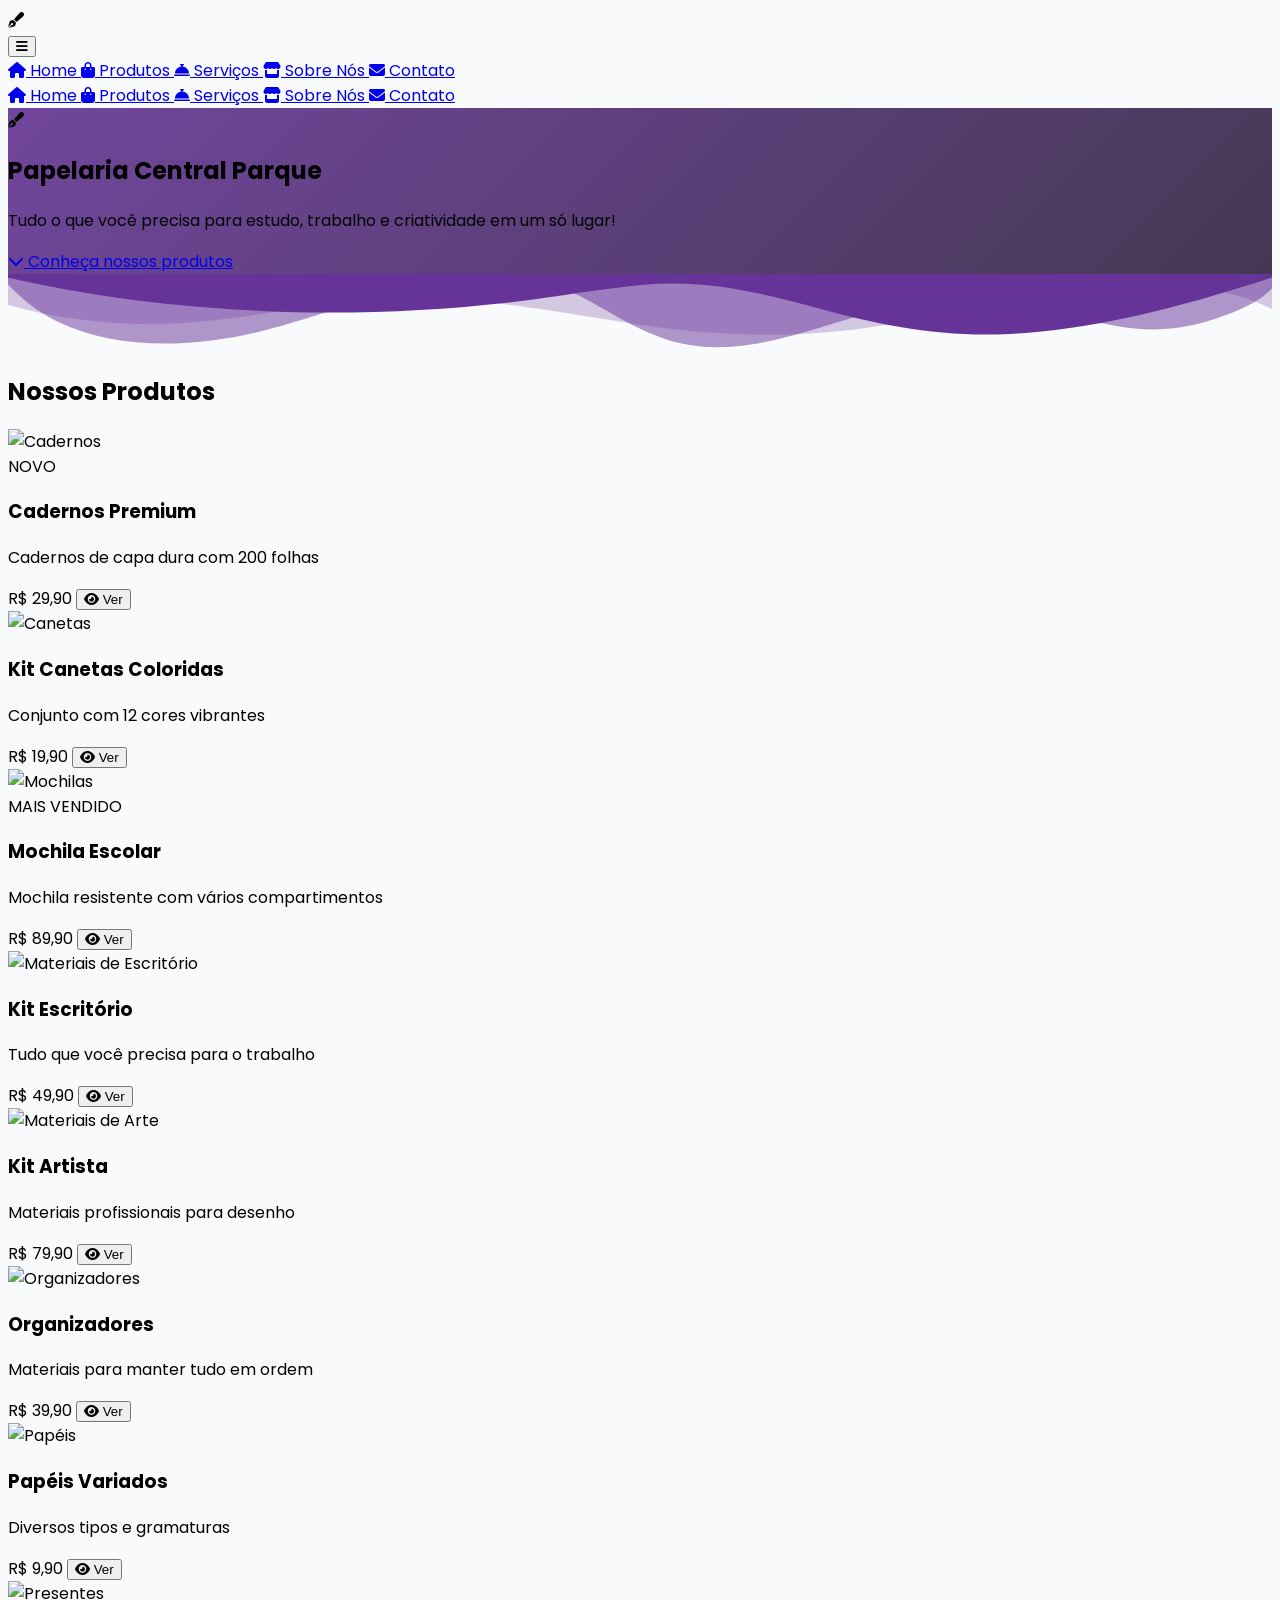
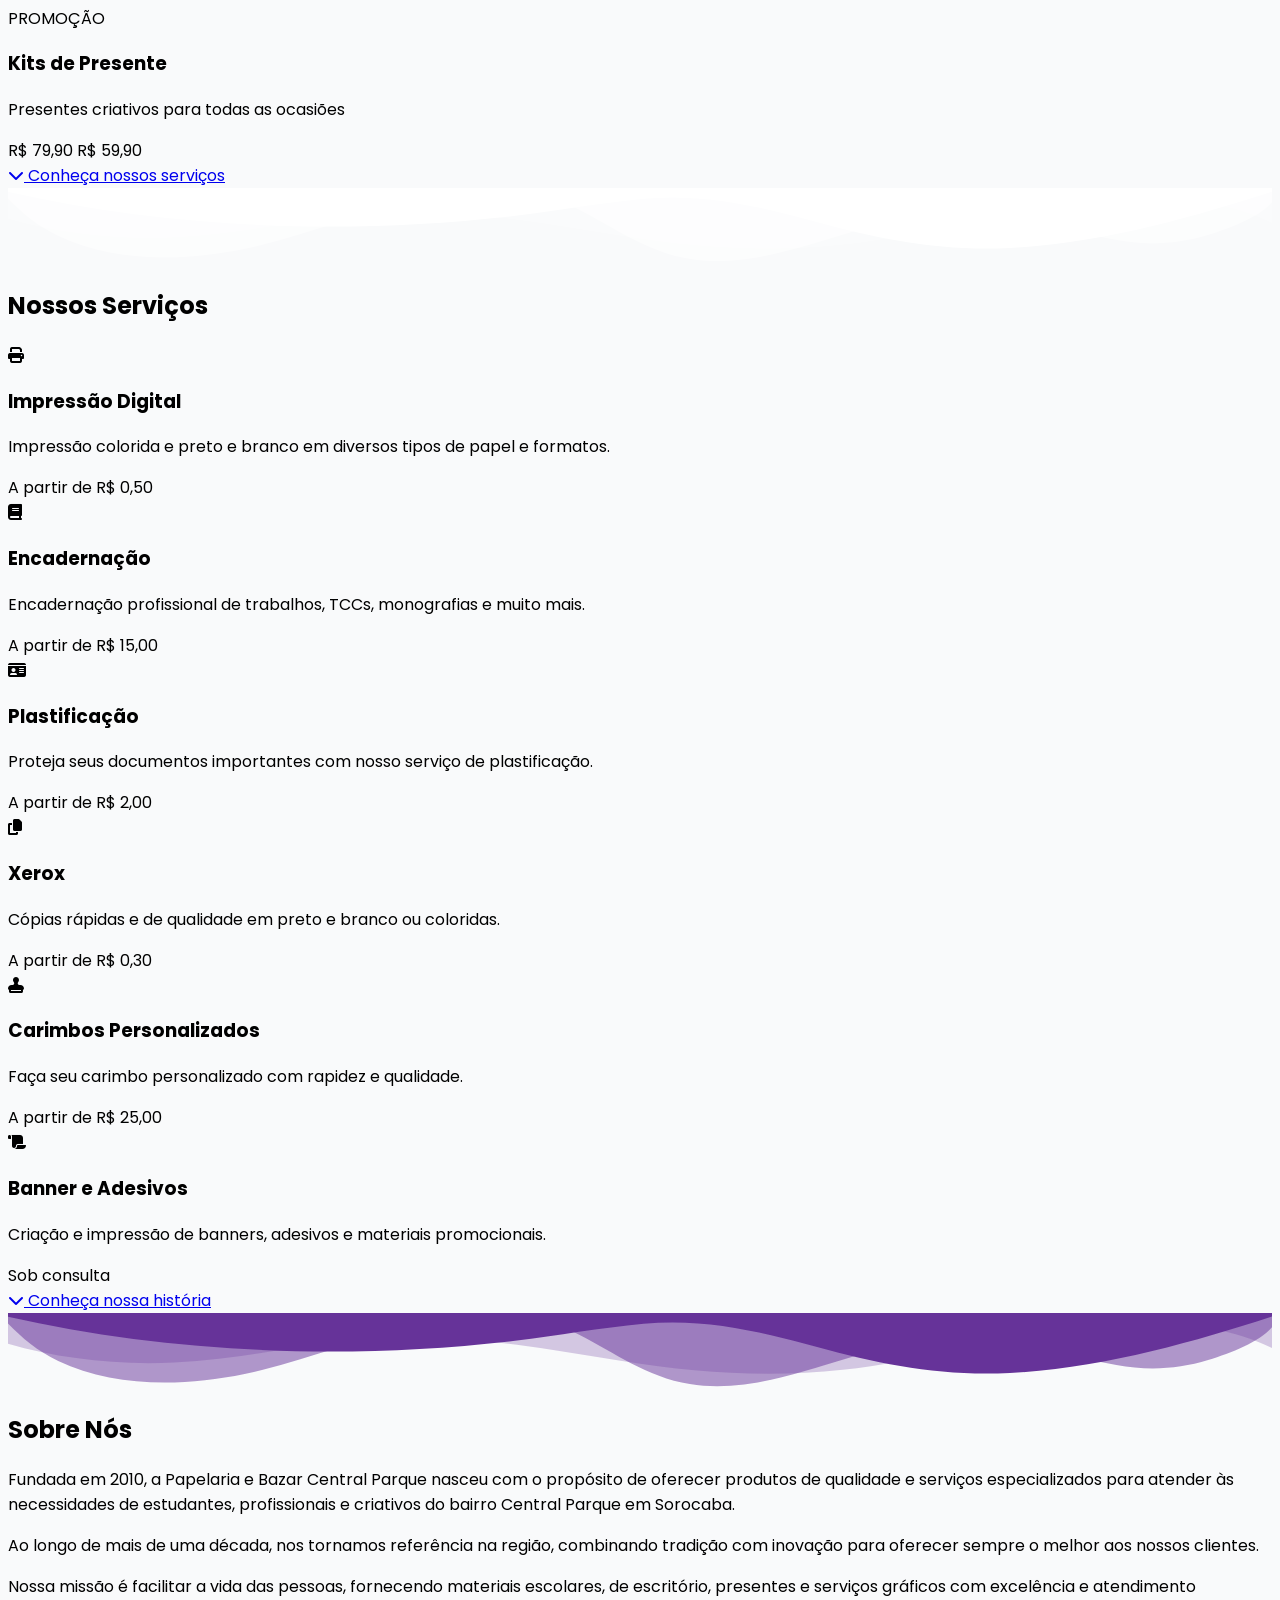
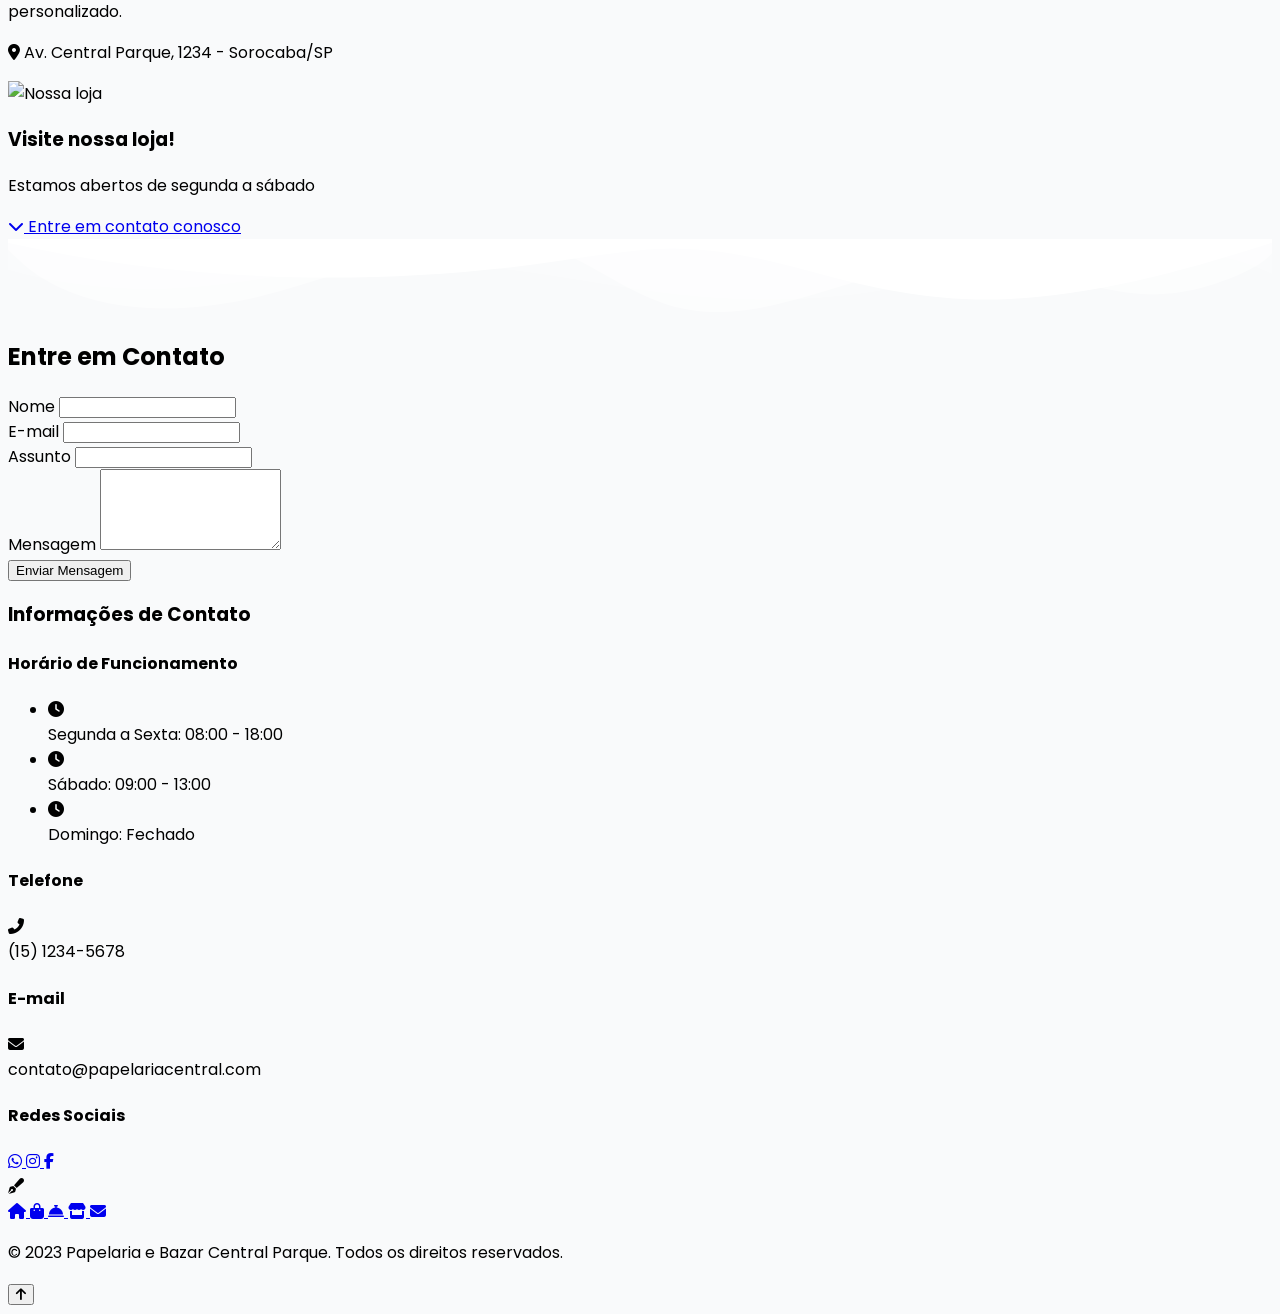
==== teste 1/index.html @ 60f8de82 "Teste 01 Primeiro lançamento do site" ====
<!DOCTYPE html>
<html lang="pt-BR">

<head>
  <meta charset="UTF-8">
  <meta name="viewport" content="width=device-width, initial-scale=1.0">
  <title>Papelaria Central Parque</title>
  <script src="https://cdn.tailwindcss.com"></script>
  <link rel="stylesheet" href="https://cdnjs.cloudflare.com/ajax/libs/font-awesome/6.4.0/css/all.min.css">
  <style>
    /* Custom styles */
    @import url('https://fonts.googleapis.com/css2?family=Poppins:wght@300;400;500;600;700&display=swap');

    body {
      font-family: 'Poppins', sans-serif;
      background-color: #f9fafb;
      position: relative;
      overflow-x: hidden;
    }

    body::before {
      content: "";
      position: fixed;
      top: 0;
      left: 0;
      width: 100%;
      height: 100%;
      background-image: url('[data-uri]');
      background-size: 50%;
      background-position: center;
      background-repeat: no-repeat;
      opacity: 0.03;
      z-index: -1;
      pointer-events: none;
    }

    .hero-section {
      background: linear-gradient(135deg, rgba(102, 51, 153, 0.9), rgba(0, 0, 0, 0.8)),
        url('https://images.unsplash.com/photo-1518455022959-bd206c94984d?ixlib=rb-4.0.3&ixid=M3wxMjA3fDB8MHxwaG90by1wYWdlfHx8fGVufDB8fHx8fA%3D%3D&auto=format&fit=crop&w=1470&q=80');
      background-size: cover;
      background-position: center;
      background-attachment: fixed;
    }

    .card-hover {
      transition: all 0.3s ease;
    }

    .card-hover:hover {
      transform: translateY(-5px);
      box-shadow: 0 10px 25px rgba(102, 51, 153, 0.3);
    }

    .social-icon {
      transition: all 0.3s ease;
    }

    .social-icon:hover {
      transform: scale(1.1);
    }

    .animate-fade-in {
      animation: fadeIn 1s ease-in-out;
    }

    .animate-fade-in-up {
      animation: fadeInUp 0.8s ease-out;
    }

    @keyframes fadeIn {
      from {
        opacity: 0;
      }

      to {
        opacity: 1;
      }
    }

    @keyframes fadeInUp {
      from {
        opacity: 0;
        transform: translateY(20px);
      }

      to {
        opacity: 1;
        transform: translateY(0);
      }
    }

    /* Custom scrollbar */
    ::-webkit-scrollbar {
      width: 8px;
    }

    ::-webkit-scrollbar-track {
      background: #f1f1f1;
    }

    ::-webkit-scrollbar-thumb {
      background: #663399;
      border-radius: 4px;
    }

    ::-webkit-scrollbar-thumb:hover {
      background: #5a2d8a;
    }

    /* Section divider */
    .section-divider {
      position: relative;
      height: 80px;
      overflow: hidden;
    }

    .section-divider svg {
      position: absolute;
      bottom: 0;
      left: 0;
      width: 100%;
      height: 100%;
    }
  </style>
</head>

<body class="relative">
  <!-- Navigation Bar -->
  <nav class="bg-purple-900 shadow-lg sticky top-0 z-50">
    <div class="container mx-auto px-4 py-3 flex justify-between items-center">
      <!-- Logo Only -->
      <div class="flex items-center">
        <div class="w-12 h-12 bg-white rounded-full flex items-center justify-center">
          <i class="fas fa-pen-fancy text-2xl text-purple-900"></i>
        </div>
      </div>

      <!-- Mobile Menu Button -->
      <button id="mobile-menu-button" class="md:hidden focus:outline-none text-white">
        <i class="fas fa-bars text-2xl"></i>
      </button>

      <!-- Desktop Menu -->
      <div class="hidden md:flex space-x-8">
        <a href="#home" class="text-white hover:text-purple-300 transition flex flex-col items-center">
          <i class="fas fa-home text-xl"></i>
          <span class="text-xs mt-1">Home</span>
        </a>
        <a href="#produtos" class="text-white hover:text-purple-300 transition flex flex-col items-center">
          <i class="fas fa-shopping-bag text-xl"></i>
          <span class="text-xs mt-1">Produtos</span>
        </a>
        <a href="#servicos" class="text-white hover:text-purple-300 transition flex flex-col items-center">
          <i class="fas fa-concierge-bell text-xl"></i>
          <span class="text-xs mt-1">Serviços</span>
        </a>
        <a href="#sobre" class="text-white hover:text-purple-300 transition flex flex-col items-center">
          <i class="fas fa-store text-xl"></i>
          <span class="text-xs mt-1">Sobre Nós</span>
        </a>
        <a href="#contato" class="text-white hover:text-purple-300 transition flex flex-col items-center">
          <i class="fas fa-envelope text-xl"></i>
          <span class="text-xs mt-1">Contato</span>
        </a>
      </div>
    </div>

    <!-- Mobile Menu (hidden by default) -->
    <div id="mobile-menu" class="hidden md:hidden bg-purple-800 px-4 py-2">
      <a href="#home" class="block py-2 text-white hover:text-purple-300 transition flex items-center">
        <i class="fas fa-home mr-3"></i> Home
      </a>
      <a href="#produtos" class="block py-2 text-white hover:text-purple-300 transition flex items-center">
        <i class="fas fa-shopping-bag mr-3"></i> Produtos
      </a>
      <a href="#servicos" class="block py-2 text-white hover:text-purple-300 transition flex items-center">
        <i class="fas fa-concierge-bell mr-3"></i> Serviços
      </a>
      <a href="#sobre" class="block py-2 text-white hover:text-purple-300 transition flex items-center">
        <i class="fas fa-store mr-3"></i> Sobre Nós
      </a>
      <a href="#contato" class="block py-2 text-white hover:text-purple-300 transition flex items-center">
        <i class="fas fa-envelope mr-3"></i> Contato
      </a>
    </div>
  </nav>

  <!-- Hero Section (Home) -->
  <section id="home" class="hero-section min-h-screen flex items-center justify-center text-white">
    <div class="container mx-auto px-4 text-center animate-fade-in">
      <div
        class="w-32 h-32 bg-white bg-opacity-20 rounded-full flex items-center justify-center mx-auto mb-8 backdrop-blur-sm">
        <i class="fas fa-pen-fancy text-5xl text-white"></i>
      </div>
      <h1 class="text-4xl md:text-6xl font-bold mb-6">Papelaria Central Parque</h1>
      <p class="text-xl md:text-2xl mb-8 max-w-2xl mx-auto">Tudo o que você precisa para estudo, trabalho e criatividade
        em um só lugar!</p>
      <div class="flex flex-wrap justify-center gap-4">
        <a href="#produtos"
          class="bg-purple-700 hover:bg-purple-600 text-white px-6 py-3 rounded-lg font-medium transition transform hover:scale-105">
          <i class="fas fa-chevron-down mr-2"></i> Conheça nossos produtos
        </a>
      </div>
    </div>
  </section>

  <!-- Section Divider -->
  <div class="section-divider bg-white">
    <svg viewBox="0 0 1200 120" preserveAspectRatio="none">
      <path
        d="M0,0V46.29c47.79,22.2,103.59,32.17,158,28,70.36-5.37,136.33-33.31,206.8-37.5C438.64,32.43,512.34,53.67,583,72.05c69.27,18,138.3,24.88,209.4,13.08,36.15-6,69.85-17.84,104.45-29.34C989.49,25,1113-14.29,1200,52.47V0Z"
        opacity=".25" fill="#663399"></path>
      <path
        d="M0,0V15.81C13,36.92,27.64,56.86,47.69,72.05,99.41,111.27,165,111,224.58,91.58c31.15-10.15,60.09-26.07,89.67-39.8,40.92-19,84.73-46,130.83-49.67,36.26-2.85,70.9,9.42,98.6,31.56,31.77,25.39,62.32,62,103.63,73,40.44,10.79,81.35-6.69,119.13-24.28s75.16-39,116.92-43.05c59.73-5.85,113.28,22.88,168.9,38.84,30.2,8.66,59,6.17,87.09-7.5,22.43-10.89,48-26.93,60.65-49.24V0Z"
        opacity=".5" fill="#663399"></path>
      <path
        d="M0,0V5.63C149.93,59,314.09,71.32,475.83,42.57c43-7.64,84.23-20.12,127.61-26.46,59-8.63,112.48,12.24,165.56,35.4C827.93,77.22,886,95.24,951.2,90c86.53-7,172.46-45.71,248.8-84.81V0Z"
        fill="#663399"></path>
    </svg>
  </div>

  <!-- Products Section -->
  <section id="produtos" class="py-16 bg-purple-900 text-white">
    <div class="container mx-auto px-4">
      <div class="text-center mb-12">
        <h2 class="text-3xl font-bold mb-4">Nossos Produtos</h2>
        <div class="w-20 h-1 bg-purple-300 mx-auto"></div>
      </div>

      <div class="grid grid-cols-1 sm:grid-cols-2 lg:grid-cols-3 xl:grid-cols-4 gap-8">
        <!-- Product Card 1 -->
        <div
          class="card-hover bg-white rounded-lg overflow-hidden shadow-md transition duration-300 animate-fade-in-up">
          <div class="relative overflow-hidden h-48">
            <img
              src="https://images.unsplash.com/photo-1581093450021-5376e921c838?ixlib=rb-4.0.3&ixid=M3wxMjA3fDB8MHxwaG90by1wYWdlfHx8fGVufDB8fHx8fA%3D%3D&auto=format&fit=crop&w=1470&q=80"
              alt="Cadernos" class="w-full h-full object-cover transition duration-500 hover:scale-110">
            <div class="absolute top-2 right-2 bg-purple-700 text-white px-2 py-1 rounded text-xs font-bold">NOVO</div>
          </div>
          <div class="p-4">
            <h3 class="text-xl font-semibold mb-2 text-purple-900">Cadernos Premium</h3>
            <p class="text-gray-600 mb-4 text-sm">Cadernos de capa dura com 200 folhas</p>
            <div class="flex justify-between items-center">
              <span class="text-lg font-bold text-purple-900">R$ 29,90</span>
              <button
                class="bg-purple-700 hover:bg-purple-600 text-white px-4 py-2 rounded-full text-sm transition flex items-center">
                <i class="fas fa-eye mr-1"></i> Ver
              </button>
            </div>
          </div>
        </div>

        <!-- Product Card 2 -->
        <div
          class="card-hover bg-white rounded-lg overflow-hidden shadow-md transition duration-300 animate-fade-in-up">
          <div class="relative overflow-hidden h-48">
            <img
              src="https://images.unsplash.com/photo-1511203466129-824e631920d7?ixlib=rb-4.0.3&ixid=M3wxMjA3fDB8MHxwaG90by1wYWdlfHx8fGVufDB8fHx8fA%3D%3D&auto=format&fit=crop&w=1470&q=80"
              alt="Canetas" class="w-full h-full object-cover transition duration-500 hover:scale-110">
          </div>
          <div class="p-4">
            <h3 class="text-xl font-semibold mb-2 text-purple-900">Kit Canetas Coloridas</h3>
            <p class="text-gray-600 mb-4 text-sm">Conjunto com 12 cores vibrantes</p>
            <div class="flex justify-between items-center">
              <span class="text-lg font-bold text-purple-900">R$ 19,90</span>
              <button
                class="bg-purple-700 hover:bg-purple-600 text-white px-4 py-2 rounded-full text-sm transition flex items-center">
                <i class="fas fa-eye mr-1"></i> Ver
              </button>
            </div>
          </div>
        </div>

        <!-- Product Card 3 -->
        <div
          class="card-hover bg-white rounded-lg overflow-hidden shadow-md transition duration-300 animate-fade-in-up">
          <div class="relative overflow-hidden h-48">
            <img
              src="https://images.unsplash.com/photo-1560869713-8174f8eae0d5?ixlib=rb-4.0.3&ixid=M3wxMjA3fDB8MHxwaG90by1wYWdlfHx8fGVufDB8fHx8fA%3D%3D&auto=format&fit=crop&w=1470&q=80"
              alt="Mochilas" class="w-full h-full object-cover transition duration-500 hover:scale-110">
            <div class="absolute top-2 right-2 bg-purple-700 text-white px-2 py-1 rounded text-xs font-bold">MAIS
              VENDIDO</div>
          </div>
          <div class="p-4">
            <h3 class="text-xl font-semibold mb-2 text-purple-900">Mochila Escolar</h3>
            <p class="text-gray-600 mb-4 text-sm">Mochila resistente com vários compartimentos</p>
            <div class="flex justify-between items-center">
              <span class="text-lg font-bold text-purple-900">R$ 89,90</span>
              <button
                class="bg-purple-700 hover:bg-purple-600 text-white px-4 py-2 rounded-full text-sm transition flex items-center">
                <i class="fas fa-eye mr-1"></i> Ver
              </button>
            </div>
          </div>
        </div>

        <!-- Product Card 4 -->
        <div
          class="card-hover bg-white rounded-lg overflow-hidden shadow-md transition duration-300 animate-fade-in-up">
          <div class="relative overflow-hidden h-48">
            <img
              src="https://images.unsplash.com/photo-1600185365483-26d7a4cc7519?ixlib=rb-4.0.3&ixid=M3wxMjA3fDB8MHxwaG90by1wYWdlfHx8fGVufDB8fHx8fA%3D%3D&auto=format&fit=crop&w=1470&q=80"
              alt="Materiais de Escritório" class="w-full h-full object-cover transition duration-500 hover:scale-110">
          </div>
          <div class="p-4">
            <h3 class="text-xl font-semibold mb-2 text-purple-900">Kit Escritório</h3>
            <p class="text-gray-600 mb-4 text-sm">Tudo que você precisa para o trabalho</p>
            <div class="flex justify-between items-center">
              <span class="text-lg font-bold text-purple-900">R$ 49,90</span>
              <button
                class="bg-purple-700 hover:bg-purple-600 text-white px-4 py-2 rounded-full text-sm transition flex items-center">
                <i class="fas fa-eye mr-1"></i> Ver
              </button>
            </div>
          </div>
        </div>

        <!-- Product Card 5 -->
        <div
          class="card-hover bg-white rounded-lg overflow-hidden shadow-md transition duration-300 animate-fade-in-up">
          <div class="relative overflow-hidden h-48">
            <img
              src="https://images.unsplash.com/photo-1549388604-817b15a13da2?ixlib=rb-4.0.3&ixid=M3wxMjA3fDB8MHxwaG90by1wYWdlfHx8fGVufDB8fHx8fA%3D%3D&auto=format&fit=crop&w=1470&q=80"
              alt="Materiais de Arte" class="w-full h-full object-cover transition duration-500 hover:scale-110">
          </div>
          <div class="p-4">
            <h3 class="text-xl font-semibold mb-2 text-purple-900">Kit Artista</h3>
            <p class="text-gray-600 mb-4 text-sm">Materiais profissionais para desenho</p>
            <div class="flex justify-between items-center">
              <span class="text-lg font-bold text-purple-900">R$ 79,90</span>
              <button
                class="bg-purple-700 hover:bg-purple-600 text-white px-4 py-2 rounded-full text-sm transition flex items-center">
                <i class="fas fa-eye mr-1"></i> Ver
              </button>
            </div>
          </div>
        </div>

        <!-- Product Card 6 -->
        <div
          class="card-hover bg-white rounded-lg overflow-hidden shadow-md transition duration-300 animate-fade-in-up">
          <div class="relative overflow-hidden h-48">
            <img
              src="https://images.unsplash.com/photo-1585771724684-38269d6639fd?ixlib=rb-4.0.3&ixid=M3wxMjA3fDB8MHxwaG90by1wYWdlfHx8fGVufDB8fHx8fA%3D%3D&auto=format&fit=crop&w=1470&q=80"
              alt="Organizadores" class="w-full h-full object-cover transition duration-500 hover:scale-110">
          </div>
          <div class="p-4">
            <h3 class="text-xl font-semibold mb-2 text-purple-900">Organizadores</h3>
            <p class="text-gray-600 mb-4 text-sm">Materiais para manter tudo em ordem</p>
            <div class="flex justify-between items-center">
              <span class="text-lg font-bold text-purple-900">R$ 39,90</span>
              <button
                class="bg-purple-700 hover:bg-purple-600 text-white px-4 py-2 rounded-full text-sm transition flex items-center">
                <i class="fas fa-eye mr-1"></i> Ver
              </button>
            </div>
          </div>
        </div>

        <!-- Product Card 7 -->
        <div
          class="card-hover bg-white rounded-lg overflow-hidden shadow-md transition duration-300 animate-fade-in-up">
          <div class="relative overflow-hidden h-48">
            <img
              src="https://images.unsplash.com/photo-1518455022959-bd206c94984d?ixlib=rb-4.0.3&ixid=M3wxMjA3fDB8MHxwaG90by1wYWdlfHx8fGVufDB8fHx8fA%3D%3D&auto=format&fit=crop&w=1470&q=80"
              alt="Papéis" class="w-full h-full object-cover transition duration-500 hover:scale-110">
          </div>
          <div class="p-4">
            <h3 class="text-xl font-semibold mb-2 text-purple-900">Papéis Variados</h3>
            <p class="text-gray-600 mb-4 text-sm">Diversos tipos e gramaturas</p>
            <div class="flex justify-between items-center">
              <span class="text-lg font-bold text-purple-900">R$ 9,90</span>
              <button
                class="bg-purple-700 hover:bg-purple-600 text-white px-4 py-2 rounded-full text-sm transition flex items-center">
                <i class="fas fa-eye mr-1"></i> Ver
              </button>
            </div>
          </div>
        </div>

        <!-- Product Card 8 -->
        <div
          class="card-hover bg-white rounded-lg overflow-hidden shadow-md transition duration-300 animate-fade-in-up">
          <div class="relative overflow-hidden h-48">
            <img
              src="https://images.unsplash.com/photo-1629196913083-6a0c8d5cb5e3?ixlib=rb-4.0.3&ixid=M3wxMjA3fDB8MHxwaG90by1wYWdlfHx8fGVufDB8fHx8fA%3D%3D&auto=format&fit=crop&w=1470&q=80"
              alt="Presentes" class="w-full h-full object-cover transition duration-500 hover:scale-110">
            <div class="absolute top-2 right-2 bg-purple-700 text-white px-2 py-1 rounded text-xs font-bold">PROMOÇÃO
            </div>
          </div>
          <div class="p-4">
            <h3 class="text-xl font-semibold mb-2 text-purple-900">Kits de Presente</h3>
            <p class="text-gray-600 mb-4 text-sm">Presentes criativos para todas as ocasiões</p>
            <div class="flex justify-between items-center">
              <span class="text-lg font-bold text-purple-900 line-through mr-2">R$ 79,90</span>
              <span class="text-lg font-bold text-purple-900">R$ 59,90</span>
            </div>
          </div>
        </div>
      </div>

      <div class="text-center mt-12">
        <a href="#servicos"
          class="inline-block bg-white hover:bg-gray-100 text-purple-900 px-6 py-3 rounded-lg font-medium transition transform hover:scale-105">
          <i class="fas fa-chevron-down mr-2"></i> Conheça nossos serviços
        </a>
      </div>
    </div>
  </section>

  <!-- Section Divider -->
  <div class="section-divider bg-purple-900">
    <svg viewBox="0 0 1200 120" preserveAspectRatio="none">
      <path
        d="M0,0V46.29c47.79,22.2,103.59,32.17,158,28,70.36-5.37,136.33-33.31,206.8-37.5C438.64,32.43,512.34,53.67,583,72.05c69.27,18,138.3,24.88,209.4,13.08,36.15-6,69.85-17.84,104.45-29.34C989.49,25,1113-14.29,1200,52.47V0Z"
        opacity=".25" fill="#ffffff"></path>
      <path
        d="M0,0V15.81C13,36.92,27.64,56.86,47.69,72.05,99.41,111.27,165,111,224.58,91.58c31.15-10.15,60.09-26.07,89.67-39.8,40.92-19,84.73-46,130.83-49.67,36.26-2.85,70.9,9.42,98.6,31.56,31.77,25.39,62.32,62,103.63,73,40.44,10.79,81.35-6.69,119.13-24.28s75.16-39,116.92-43.05c59.73-5.85,113.28,22.88,168.9,38.84,30.2,8.66,59,6.17,87.09-7.5,22.43-10.89,48-26.93,60.65-49.24V0Z"
        opacity=".5" fill="#ffffff"></path>
      <path
        d="M0,0V5.63C149.93,59,314.09,71.32,475.83,42.57c43-7.64,84.23-20.12,127.61-26.46,59-8.63,112.48,12.24,165.56,35.4C827.93,77.22,886,95.24,951.2,90c86.53-7,172.46-45.71,248.8-84.81V0Z"
        fill="#ffffff"></path>
    </svg>
  </div>

  <!-- Services Section -->
  <section id="servicos" class="py-16 bg-white">
    <div class="container mx-auto px-4">
      <div class="text-center mb-12">
        <h2 class="text-3xl font-bold mb-4 text-purple-900">Nossos Serviços</h2>
        <div class="w-20 h-1 bg-purple-700 mx-auto"></div>
      </div>

      <div class="grid grid-cols-1 md:grid-cols-2 lg:grid-cols-3 gap-8">
        <!-- Service Card 1 -->
        <div
          class="card-hover bg-purple-50 rounded-lg overflow-hidden shadow-md p-6 transition duration-300 animate-fade-in-up">
          <div class="text-purple-700 mb-4 flex justify-center">
            <div class="w-16 h-16 bg-white rounded-full flex items-center justify-center">
              <i class="fas fa-print text-2xl"></i>
            </div>
          </div>
          <h3 class="text-xl font-semibold mb-2 text-center text-purple-900">Impressão Digital</h3>
          <p class="text-gray-600 mb-4 text-center">Impressão colorida e preto e branco em diversos tipos de papel e
            formatos.</p>
          <div class="flex justify-center">
            <span class="text-lg font-bold text-purple-900">A partir de R$ 0,50</span>
          </div>
        </div>

        <!-- Service Card 2 -->
        <div
          class="card-hover bg-purple-50 rounded-lg overflow-hidden shadow-md p-6 transition duration-300 animate-fade-in-up">
          <div class="text-purple-700 mb-4 flex justify-center">
            <div class="w-16 h-16 bg-white rounded-full flex items-center justify-center">
              <i class="fas fa-book text-2xl"></i>
            </div>
          </div>
          <h3 class="text-xl font-semibold mb-2 text-center text-purple-900">Encadernação</h3>
          <p class="text-gray-600 mb-4 text-center">Encadernação profissional de trabalhos, TCCs, monografias e muito
            mais.</p>
          <div class="flex justify-center">
            <span class="text-lg font-bold text-purple-900">A partir de R$ 15,00</span>
          </div>
        </div>

        <!-- Service Card 3 -->
        <div
          class="card-hover bg-purple-50 rounded-lg overflow-hidden shadow-md p-6 transition duration-300 animate-fade-in-up">
          <div class="text-purple-700 mb-4 flex justify-center">
            <div class="w-16 h-16 bg-white rounded-full flex items-center justify-center">
              <i class="fas fa-id-card text-2xl"></i>
            </div>
          </div>
          <h3 class="text-xl font-semibold mb-2 text-center text-purple-900">Plastificação</h3>
          <p class="text-gray-600 mb-4 text-center">Proteja seus documentos importantes com nosso serviço de
            plastificação.</p>
          <div class="flex justify-center">
            <span class="text-lg font-bold text-purple-900">A partir de R$ 2,00</span>
          </div>
        </div>

        <!-- Service Card 4 -->
        <div
          class="card-hover bg-purple-50 rounded-lg overflow-hidden shadow-md p-6 transition duration-300 animate-fade-in-up">
          <div class="text-purple-700 mb-4 flex justify-center">
            <div class="w-16 h-16 bg-white rounded-full flex items-center justify-center">
              <i class="fas fa-copy text-2xl"></i>
            </div>
          </div>
          <h3 class="text-xl font-semibold mb-2 text-center text-purple-900">Xerox</h3>
          <p class="text-gray-600 mb-4 text-center">Cópias rápidas e de qualidade em preto e branco ou coloridas.</p>
          <div class="flex justify-center">
            <span class="text-lg font-bold text-purple-900">A partir de R$ 0,30</span>
          </div>
        </div>

        <!-- Service Card 5 -->
        <div
          class="card-hover bg-purple-50 rounded-lg overflow-hidden shadow-md p-6 transition duration-300 animate-fade-in-up">
          <div class="text-purple-700 mb-4 flex justify-center">
            <div class="w-16 h-16 bg-white rounded-full flex items-center justify-center">
              <i class="fas fa-stamp text-2xl"></i>
            </div>
          </div>
          <h3 class="text-xl font-semibold mb-2 text-center text-purple-900">Carimbos Personalizados</h3>
          <p class="text-gray-600 mb-4 text-center">Faça seu carimbo personalizado com rapidez e qualidade.</p>
          <div class="flex justify-center">
            <span class="text-lg font-bold text-purple-900">A partir de R$ 25,00</span>
          </div>
        </div>

        <!-- Service Card 6 -->
        <div
          class="card-hover bg-purple-50 rounded-lg overflow-hidden shadow-md p-6 transition duration-300 animate-fade-in-up">
          <div class="text-purple-700 mb-4 flex justify-center">
            <div class="w-16 h-16 bg-white rounded-full flex items-center justify-center">
              <i class="fas fa-scroll text-2xl"></i>
            </div>
          </div>
          <h3 class="text-xl font-semibold mb-2 text-center text-purple-900">Banner e Adesivos</h3>
          <p class="text-gray-600 mb-4 text-center">Criação e impressão de banners, adesivos e materiais promocionais.
          </p>
          <div class="flex justify-center">
            <span class="text-lg font-bold text-purple-900">Sob consulta</span>
          </div>
        </div>
      </div>

      <div class="text-center mt-12">
        <a href="#sobre"
          class="inline-block bg-purple-900 hover:bg-purple-800 text-white px-6 py-3 rounded-lg font-medium transition transform hover:scale-105">
          <i class="fas fa-chevron-down mr-2"></i> Conheça nossa história
        </a>
      </div>
    </div>
  </section>

  <!-- Section Divider -->
  <div class="section-divider bg-white">
    <svg viewBox="0 0 1200 120" preserveAspectRatio="none">
      <path
        d="M0,0V46.29c47.79,22.2,103.59,32.17,158,28,70.36-5.37,136.33-33.31,206.8-37.5C438.64,32.43,512.34,53.67,583,72.05c69.27,18,138.3,24.88,209.4,13.08,36.15-6,69.85-17.84,104.45-29.34C989.49,25,1113-14.29,1200,52.47V0Z"
        opacity=".25" fill="#663399"></path>
      <path
        d="M0,0V15.81C13,36.92,27.64,56.86,47.69,72.05,99.41,111.27,165,111,224.58,91.58c31.15-10.15,60.09-26.07,89.67-39.8,40.92-19,84.73-46,130.83-49.67,36.26-2.85,70.9,9.42,98.6,31.56,31.77,25.39,62.32,62,103.63,73,40.44,10.79,81.35-6.69,119.13-24.28s75.16-39,116.92-43.05c59.73-5.85,113.28,22.88,168.9,38.84,30.2,8.66,59,6.17,87.09-7.5,22.43-10.89,48-26.93,60.65-49.24V0Z"
        opacity=".5" fill="#663399"></path>
      <path
        d="M0,0V5.63C149.93,59,314.09,71.32,475.83,42.57c43-7.64,84.23-20.12,127.61-26.46,59-8.63,112.48,12.24,165.56,35.4C827.93,77.22,886,95.24,951.2,90c86.53-7,172.46-45.71,248.8-84.81V0Z"
        fill="#663399"></path>
    </svg>
  </div>

  <!-- About Us Section -->
  <section id="sobre" class="py-16 bg-purple-900 text-white">
    <div class="container mx-auto px-4">
      <div class="flex flex-col lg:flex-row items-center">
        <div class="lg:w-1/2 mb-8 lg:mb-0 lg:pr-12 animate-fade-in">
          <h2 class="text-3xl font-bold mb-6">Sobre Nós</h2>
          <p class="mb-4 text-purple-100">
            Fundada em 2010, a <span class="font-bold">Papelaria e Bazar Central Parque</span> nasceu com o propósito de
            oferecer produtos de qualidade e serviços especializados para atender às necessidades de estudantes,
            profissionais e criativos do bairro Central Parque em Sorocaba.
          </p>
          <p class="mb-4 text-purple-100">
            Ao longo de mais de uma década, nos tornamos referência na região, combinando tradição com inovação para
            oferecer sempre o melhor aos nossos clientes.
          </p>
          <p class="mb-6 text-purple-100">
            Nossa missão é facilitar a vida das pessoas, fornecendo materiais escolares, de escritório, presentes e
            serviços gráficos com excelência e atendimento personalizado.
          </p>
          <div class="bg-purple-800 border-l-4 border-purple-300 p-4 rounded-r-lg">
            <p class="font-medium">
              <i class="fas fa-map-marker-alt mr-2"></i> Av. Central Parque, 1234 - Sorocaba/SP
            </p>
          </div>
        </div>
        <div class="lg:w-1/2 animate-fade-in">
          <div class="relative overflow-hidden rounded-lg shadow-xl">
            <img
              src="https://images.unsplash.com/photo-1567401893414-76b7b1e5a7a5?ixlib=rb-4.0.3&ixid=M3wxMjA3fDB8MHxwaG90by1wYWdlfHx8fGVufDB8fHx8fA%3D%3D&auto=format&fit=crop&w=1470&q=80"
              alt="Nossa loja" class="w-full h-auto">
            <div class="absolute inset-0 bg-gradient-to-t from-purple-900 to-transparent opacity-70"></div>
            <div class="absolute bottom-0 left-0 p-6 text-white">
              <h3 class="text-xl font-bold">Visite nossa loja!</h3>
              <p>Estamos abertos de segunda a sábado</p>
            </div>
          </div>
        </div>
      </div>

      <div class="text-center mt-12">
        <a href="#contato"
          class="inline-block bg-white hover:bg-gray-100 text-purple-900 px-6 py-3 rounded-lg font-medium transition transform hover:scale-105">
          <i class="fas fa-chevron-down mr-2"></i> Entre em contato conosco
        </a>
      </div>
    </div>
  </section>

  <!-- Section Divider -->
  <div class="section-divider bg-purple-900">
    <svg viewBox="0 0 1200 120" preserveAspectRatio="none">
      <path
        d="M0,0V46.29c47.79,22.2,103.59,32.17,158,28,70.36-5.37,136.33-33.31,206.8-37.5C438.64,32.43,512.34,53.67,583,72.05c69.27,18,138.3,24.88,209.4,13.08,36.15-6,69.85-17.84,104.45-29.34C989.49,25,1113-14.29,1200,52.47V0Z"
        opacity=".25" fill="#ffffff"></path>
      <path
        d="M0,0V15.81C13,36.92,27.64,56.86,47.69,72.05,99.41,111.27,165,111,224.58,91.58c31.15-10.15,60.09-26.07,89.67-39.8,40.92-19,84.73-46,130.83-49.67,36.26-2.85,70.9,9.42,98.6,31.56,31.77,25.39,62.32,62,103.63,73,40.44,10.79,81.35-6.69,119.13-24.28s75.16-39,116.92-43.05c59.73-5.85,113.28,22.88,168.9,38.84,30.2,8.66,59,6.17,87.09-7.5,22.43-10.89,48-26.93,60.65-49.24V0Z"
        opacity=".5" fill="#ffffff"></path>
      <path
        d="M0,0V5.63C149.93,59,314.09,71.32,475.83,42.57c43-7.64,84.23-20.12,127.61-26.46,59-8.63,112.48,12.24,165.56,35.4C827.93,77.22,886,95.24,951.2,90c86.53-7,172.46-45.71,248.8-84.81V0Z"
        fill="#ffffff"></path>
    </svg>
  </div>

  <!-- Contact Section -->
  <section id="contato" class="py-16 bg-white">
    <div class="container mx-auto px-4">
      <div class="text-center mb-12">
        <h2 class="text-3xl font-bold mb-4 text-purple-900">Entre em Contato</h2>
        <div class="w-20 h-1 bg-purple-700 mx-auto"></div>
      </div>

      <div class="flex flex-col lg:flex-row gap-12">
        <!-- Contact Form -->
        <div class="lg:w-1/2 animate-fade-in">
          <form id="contact-form" class="bg-purple-50 p-8 rounded-lg shadow-lg">
            <div class="mb-6">
              <label for="name" class="block text-gray-700 font-medium mb-2">Nome</label>
              <input type="text" id="name"
                class="w-full px-4 py-2 border border-gray-300 rounded-lg focus:outline-none focus:ring-2 focus:ring-purple-700"
                required>
            </div>

            <div class="mb-6">
              <label for="email" class="block text-gray-700 font-medium mb-2">E-mail</label>
              <input type="email" id="email"
                class="w-full px-4 py-2 border border-gray-300 rounded-lg focus:outline-none focus:ring-2 focus:ring-purple-700"
                required>
            </div>

            <div class="mb-6">
              <label for="subject" class="block text-gray-700 font-medium mb-2">Assunto</label>
              <input type="text" id="subject"
                class="w-full px-4 py-2 border border-gray-300 rounded-lg focus:outline-none focus:ring-2 focus:ring-purple-700"
                required>
            </div>

            <div class="mb-6">
              <label for="message" class="block text-gray-700 font-medium mb-2">Mensagem</label>
              <textarea id="message" rows="5"
                class="w-full px-4 py-2 border border-gray-300 rounded-lg focus:outline-none focus:ring-2 focus:ring-purple-700"
                required></textarea>
            </div>

            <button type="submit"
              class="w-full bg-purple-700 hover:bg-purple-600 text-white font-bold py-3 px-4 rounded-lg transition transform hover:scale-105">
              Enviar Mensagem
            </button>
          </form>
        </div>

        <!-- Contact Info -->
        <div class="lg:w-1/2 animate-fade-in">
          <div class="bg-purple-50 p-8 rounded-lg shadow-lg h-full">
            <h3 class="text-2xl font-bold mb-6 text-purple-900">Informações de Contato</h3>

            <div class="mb-8">
              <h4 class="text-lg font-semibold mb-4 text-gray-800">Horário de Funcionamento</h4>
              <ul class="space-y-2">
                <li class="flex items-center">
                  <div class="w-8 h-8 bg-purple-700 text-white rounded-full flex items-center justify-center mr-3">
                    <i class="fas fa-clock text-sm"></i>
                  </div>
                  <span>Segunda a Sexta: 08:00 - 18:00</span>
                </li>
                <li class="flex items-center">
                  <div class="w-8 h-8 bg-purple-700 text-white rounded-full flex items-center justify-center mr-3">
                    <i class="fas fa-clock text-sm"></i>
                  </div>
                  <span>Sábado: 09:00 - 13:00</span>
                </li>
                <li class="flex items-center">
                  <div class="w-8 h-8 bg-purple-700 text-white rounded-full flex items-center justify-center mr-3">
                    <i class="fas fa-clock text-sm"></i>
                  </div>
                  <span>Domingo: Fechado</span>
                </li>
              </ul>
            </div>

            <div class="mb-8">
              <h4 class="text-lg font-semibold mb-4 text-gray-800">Telefone</h4>
              <div class="flex items-center">
                <div class="w-8 h-8 bg-purple-700 text-white rounded-full flex items-center justify-center mr-3">
                  <i class="fas fa-phone-alt text-sm"></i>
                </div>
                <span>(15) 1234-5678</span>
              </div>
            </div>

            <div class="mb-8">
              <h4 class="text-lg font-semibold mb-4 text-gray-800">E-mail</h4>
              <div class="flex items-center">
                <div class="w-8 h-8 bg-purple-700 text-white rounded-full flex items-center justify-center mr-3">
                  <i class="fas fa-envelope text-sm"></i>
                </div>
                <span>contato@papelariacentral.com</span>
              </div>
            </div>

            <div>
              <h4 class="text-lg font-semibold mb-4 text-gray-800">Redes Sociais</h4>
              <div class="flex space-x-4">
                <a href="https://wa.me/5515987654321" target="_blank"
                  class="social-icon bg-green-500 hover:bg-green-600 text-white p-3 rounded-full transition duration-300">
                  <i class="fab fa-whatsapp text-xl"></i>
                </a>
                <a href="https://instagram.com/papelariacentral" target="_blank"
                  class="social-icon bg-gradient-to-br from-purple-600 to-pink-600 hover:from-purple-700 hover:to-pink-700 text-white p-3 rounded-full transition duration-300">
                  <i class="fab fa-instagram text-xl"></i>
                </a>
                <a href="https://facebook.com/papelariacentral" target="_blank"
                  class="social-icon bg-blue-600 hover:bg-blue-700 text-white p-3 rounded-full transition duration-300">
                  <i class="fab fa-facebook-f text-xl"></i>
                </a>
              </div>
            </div>
          </div>
        </div>
      </div>
    </div>
  </section>

  <!-- Footer -->
  <footer class="bg-purple-900 text-white py-8">
    <div class="container mx-auto px-4">
      <div class="flex flex-col md:flex-row justify-between items-center">
        <div class="mb-4 md:mb-0">
          <div class="flex items-center space-x-2">
            <div class="w-10 h-10 bg-white rounded-full flex items-center justify-center">
              <i class="fas fa-pen-fancy text-xl text-purple-900"></i>
            </div>
          </div>
        </div>

        <div class="flex space-x-6 mb-4 md:mb-0">
          <a href="#home" class="hover:text-purple-300 transition">
            <i class="fas fa-home"></i>
          </a>
          <a href="#produtos" class="hover:text-purple-300 transition">
            <i class="fas fa-shopping-bag"></i>
          </a>
          <a href="#servicos" class="hover:text-purple-300 transition">
            <i class="fas fa-concierge-bell"></i>
          </a>
          <a href="#sobre" class="hover:text-purple-300 transition">
            <i class="fas fa-store"></i>
          </a>
          <a href="#contato" class="hover:text-purple-300 transition">
            <i class="fas fa-envelope"></i>
          </a>
        </div>
      </div>

      <div class="border-t border-purple-800 mt-6 pt-6 text-center text-purple-300">
        <p>&copy; 2023 Papelaria e Bazar Central Parque. Todos os direitos reservados.</p>
      </div>
    </div>
  </footer>

  <!-- Back to Top Button -->
  <button id="back-to-top"
    class="fixed bottom-6 right-6 bg-purple-700 hover:bg-purple-600 text-white p-3 rounded-full shadow-lg opacity-0 invisible transition-all duration-300">
    <i class="fas fa-arrow-up"></i>
  </button>

  <!-- JavaScript -->
  <script>
  </script>
</body>
</html>
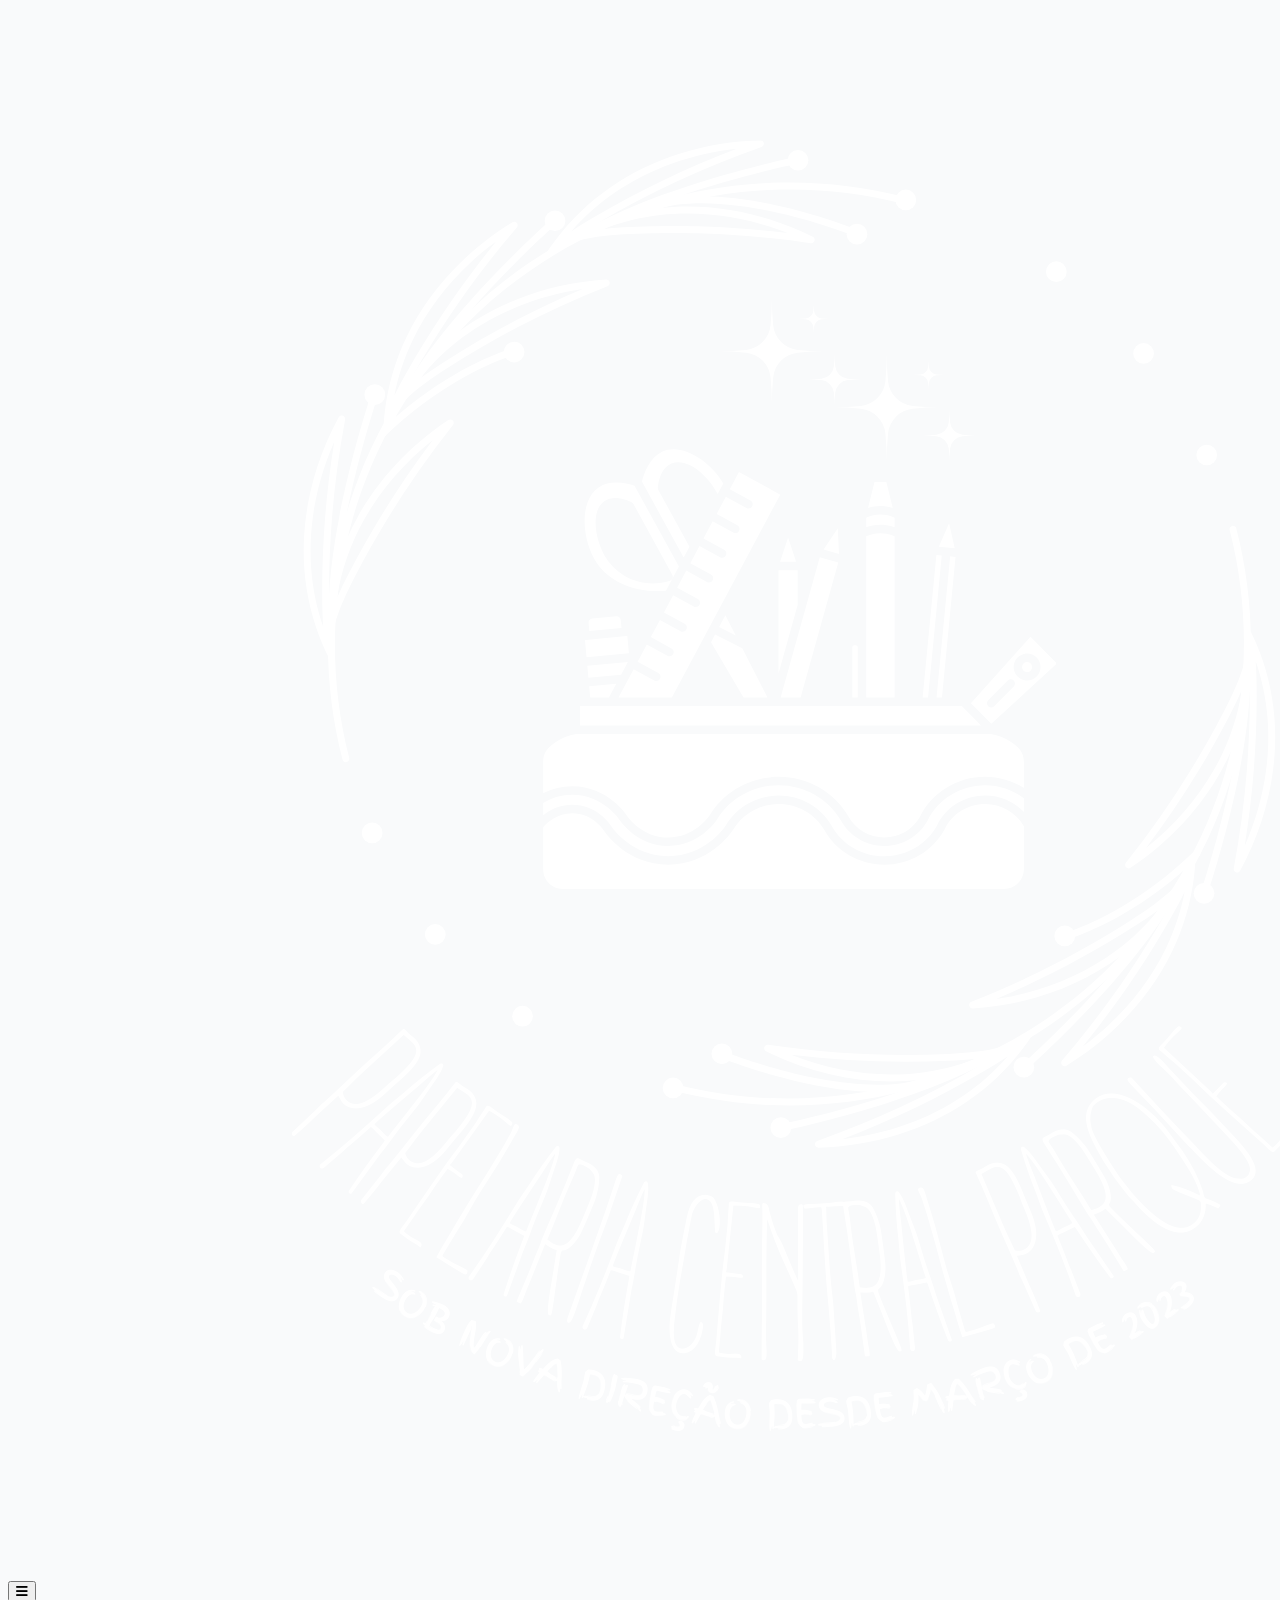
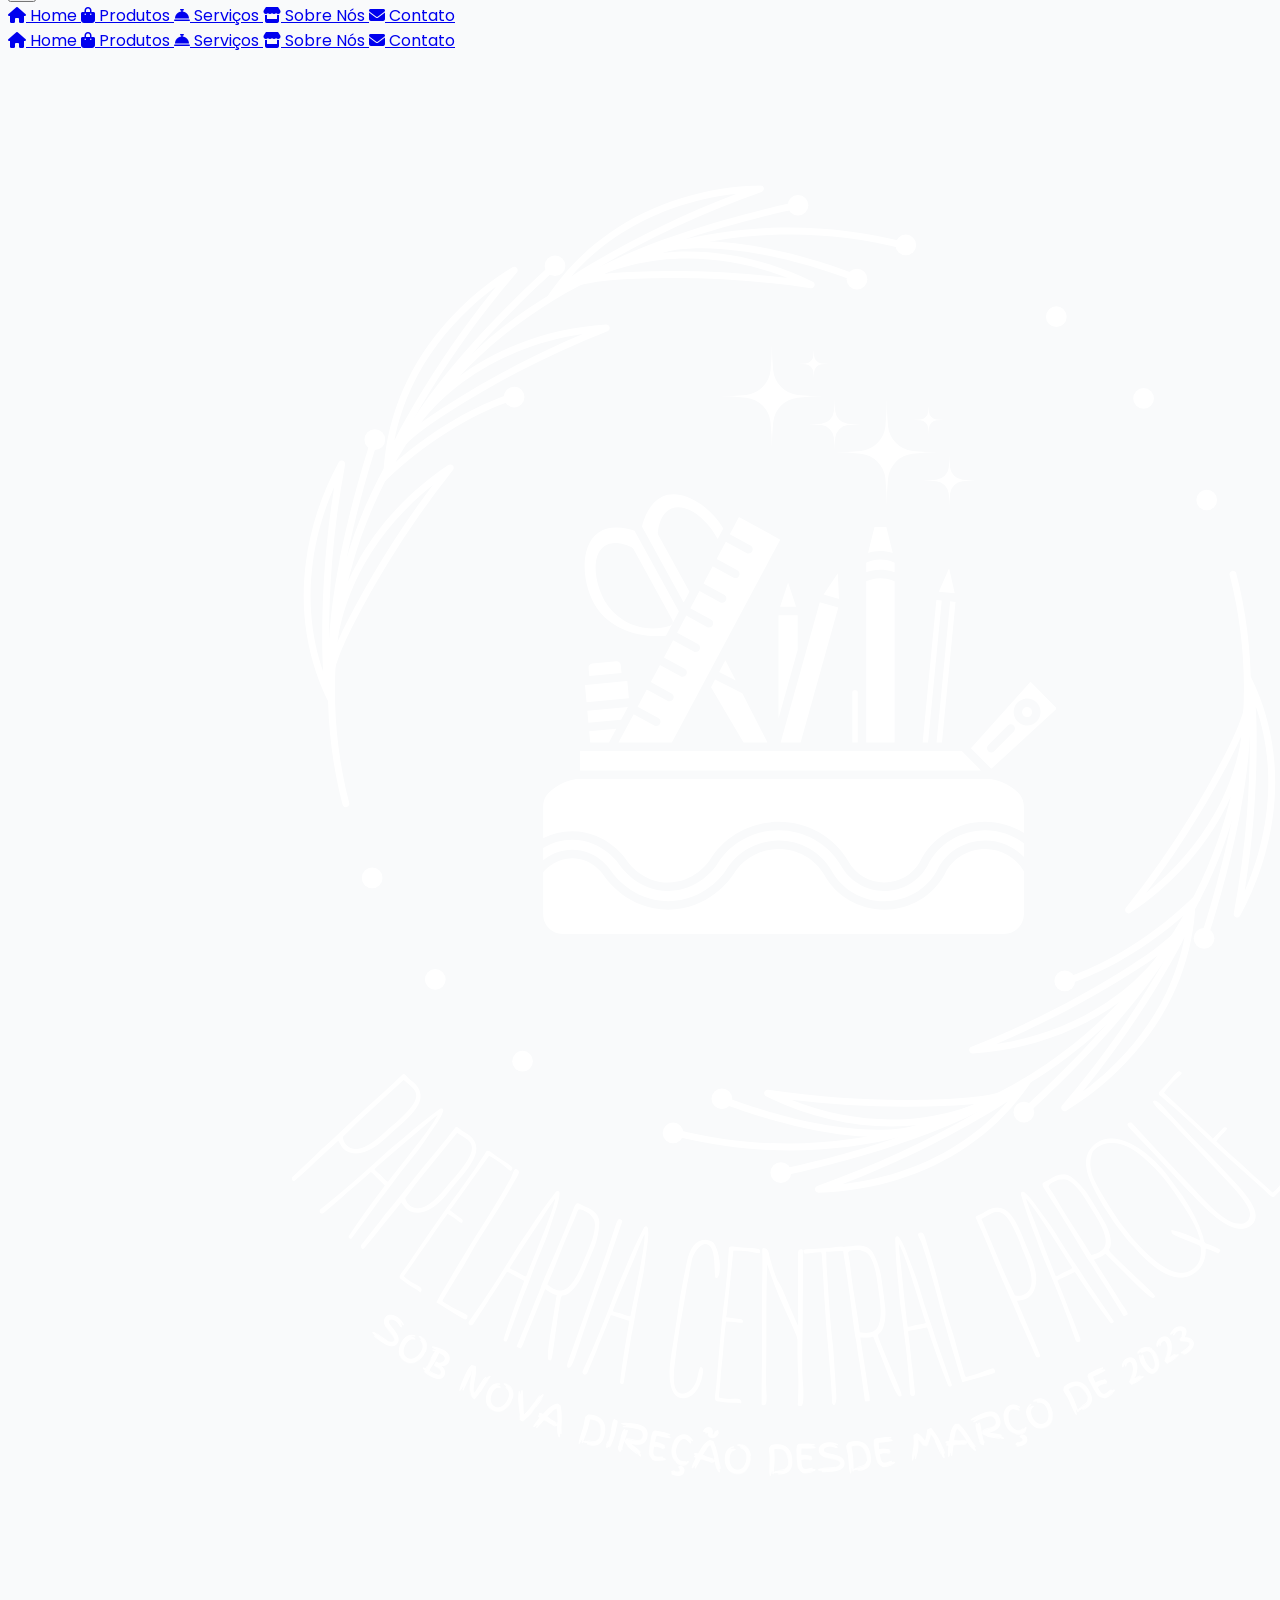
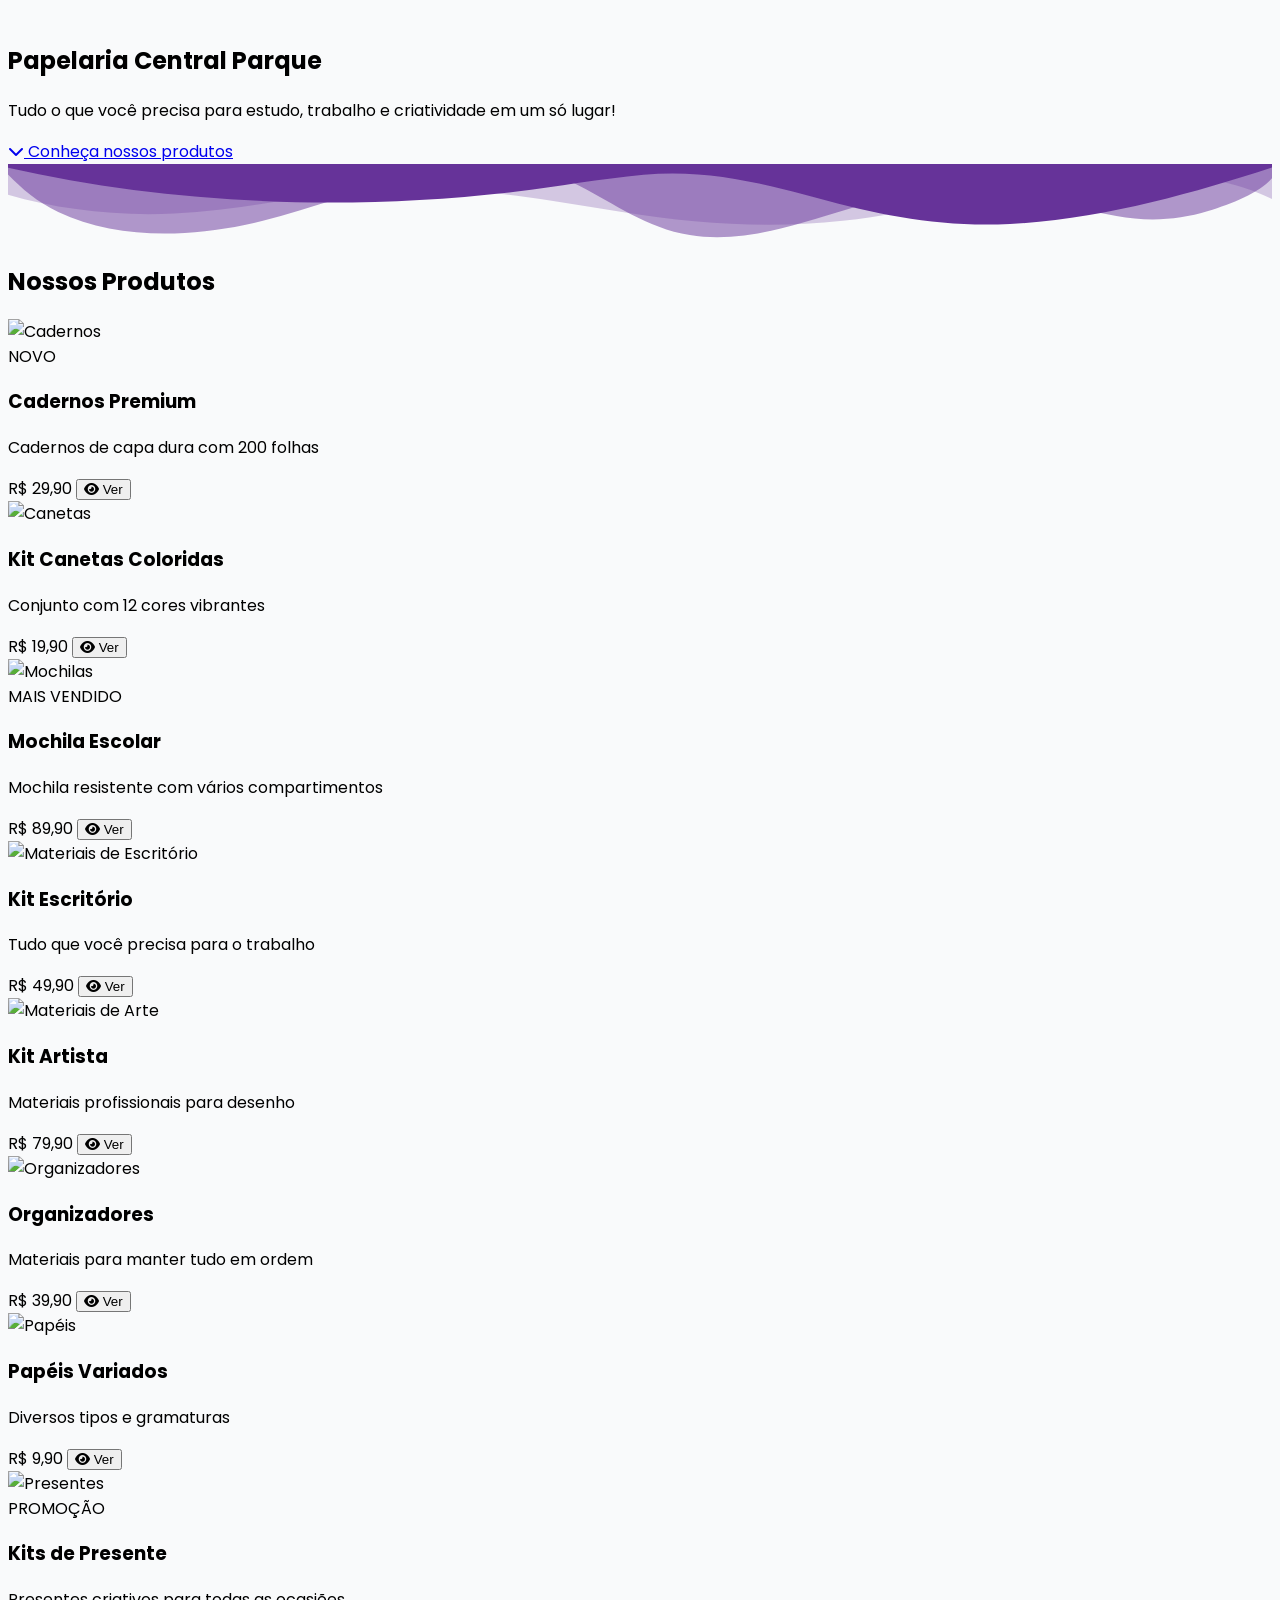
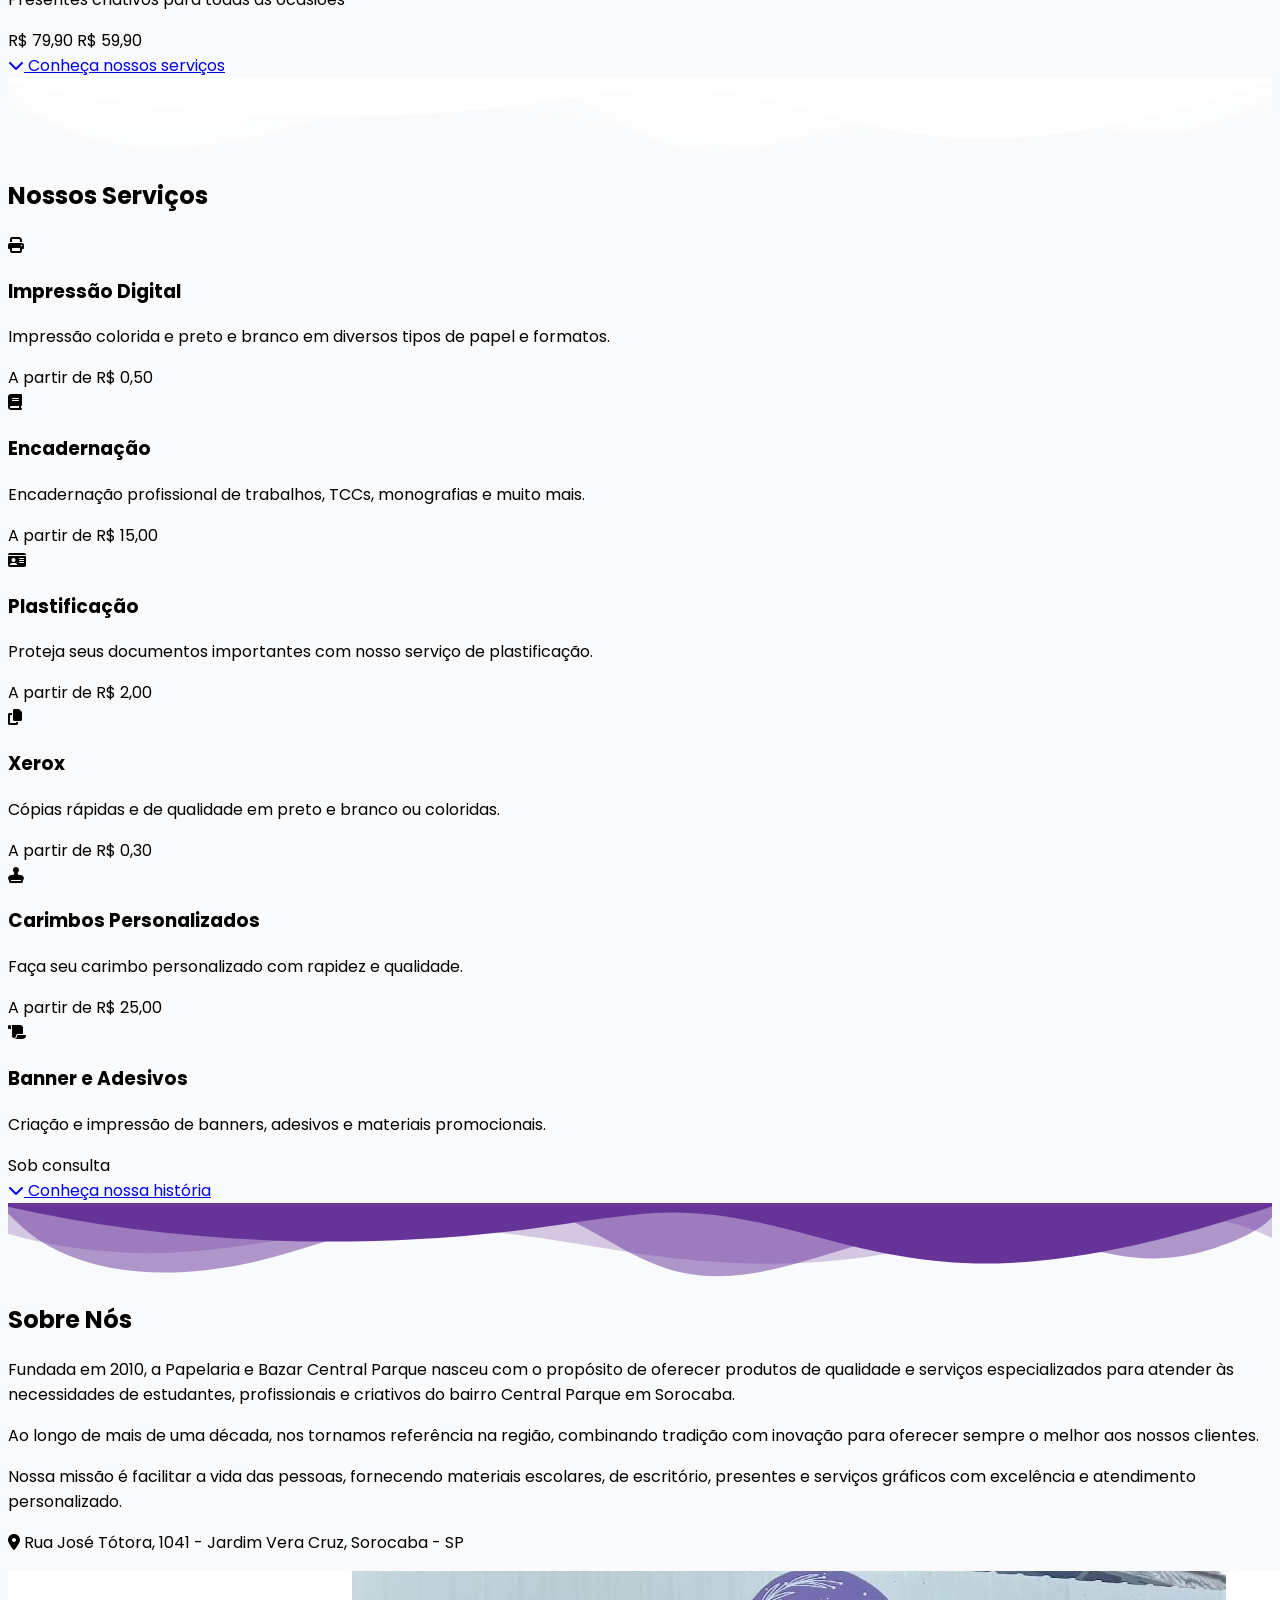
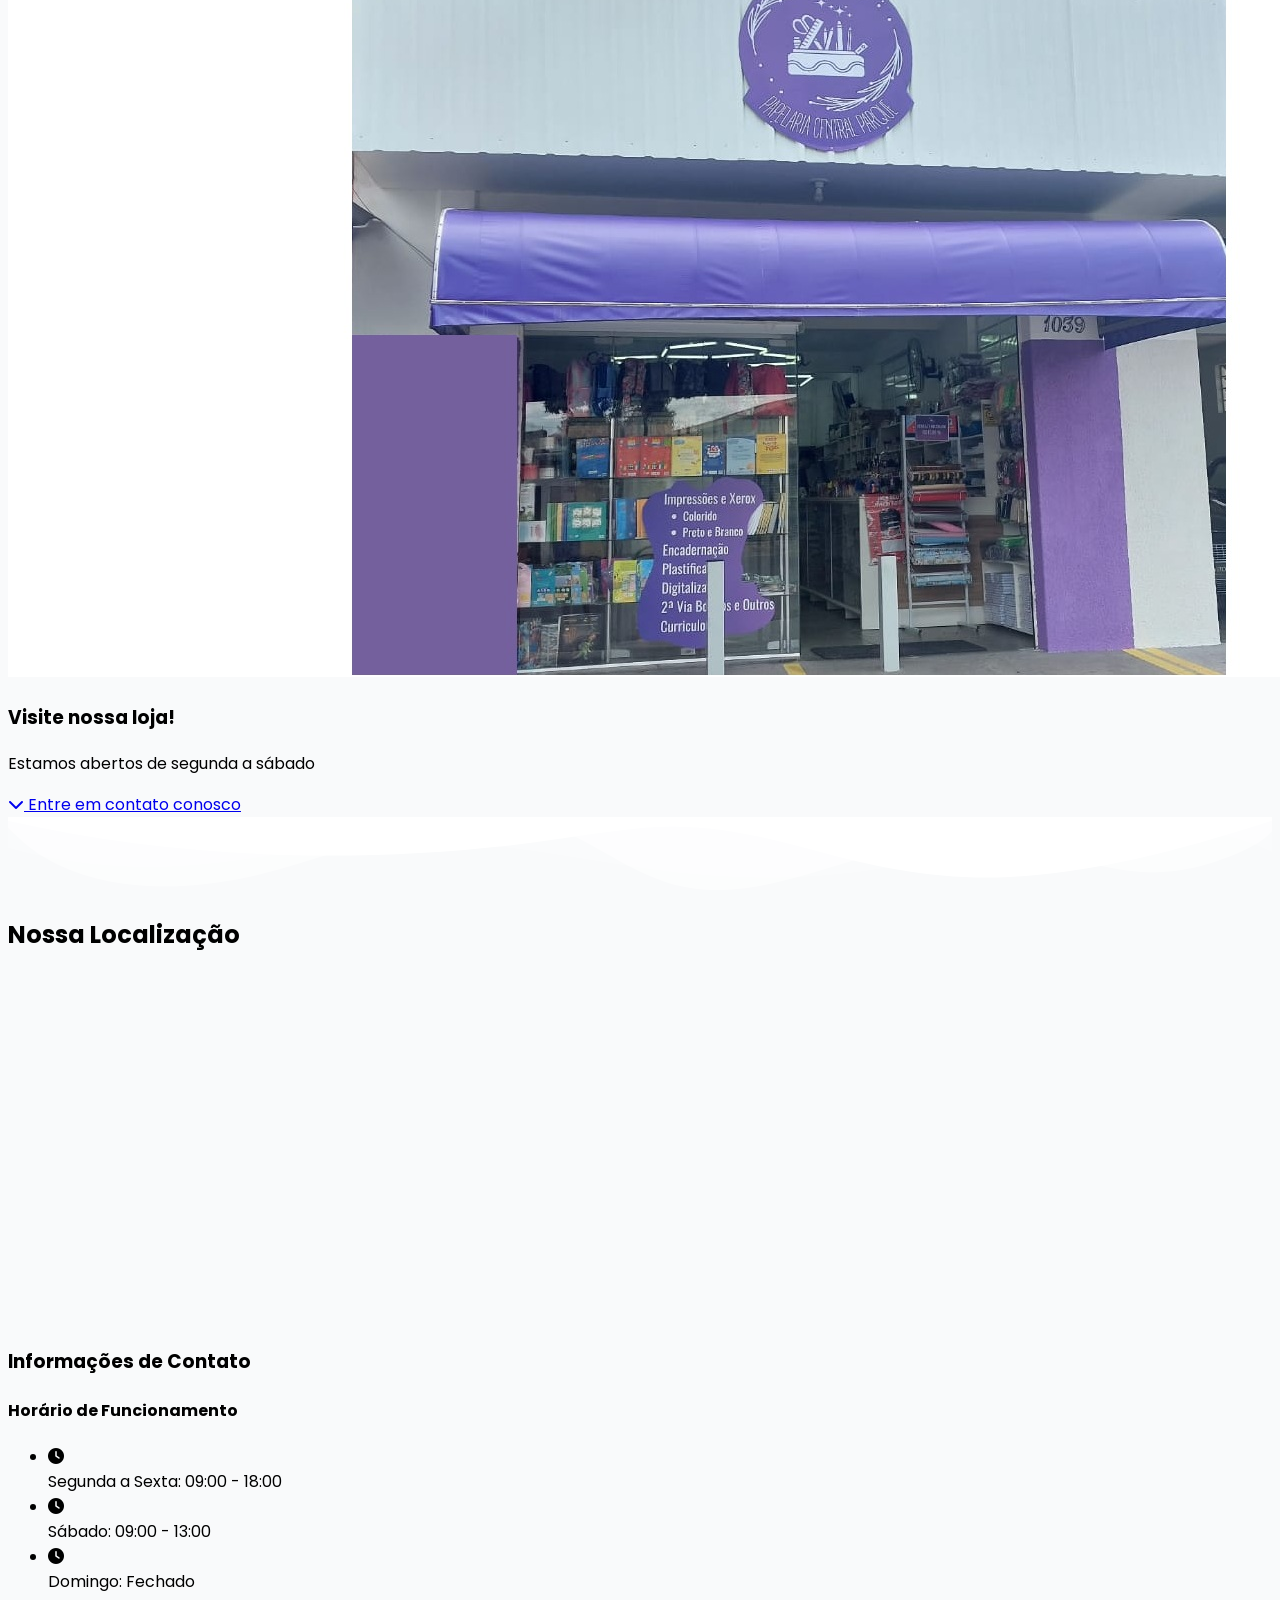
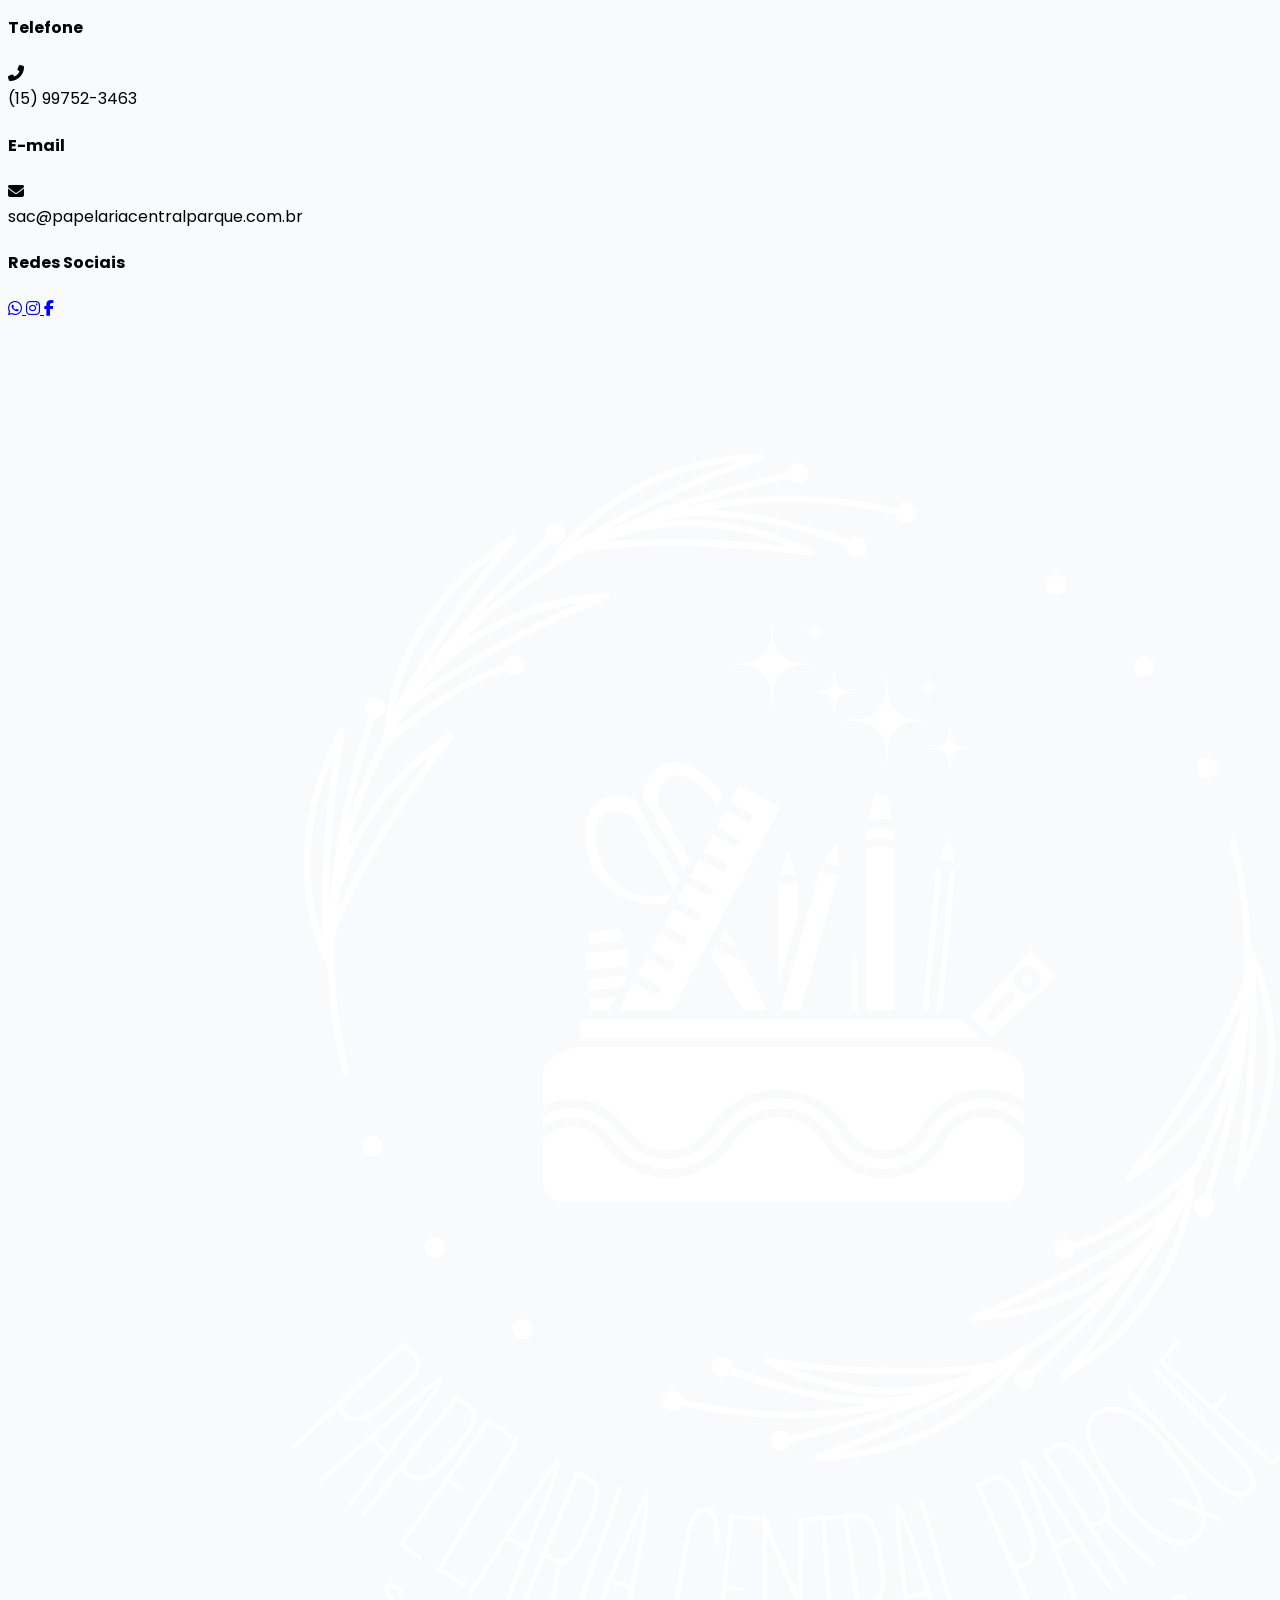
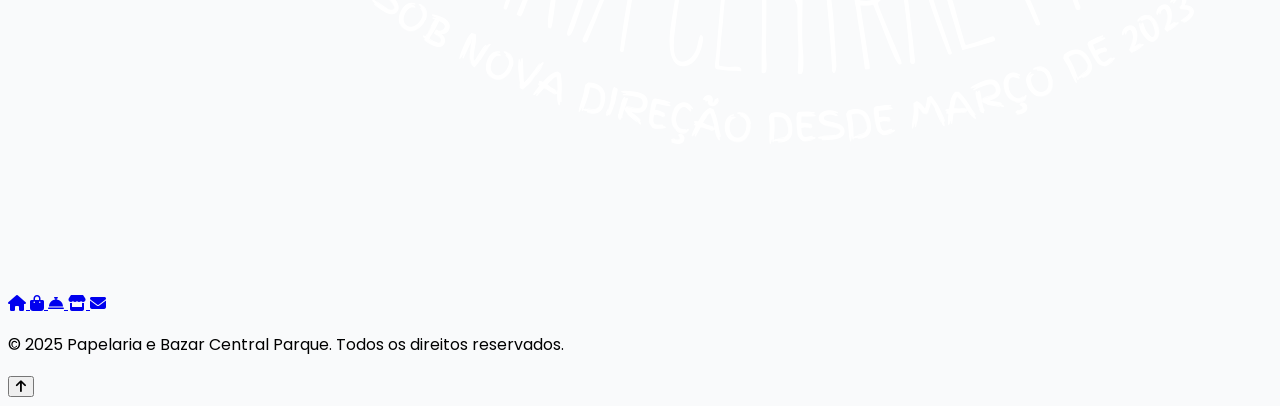
==== commit fb455cb8: "Novas Alterações" ====
--- a/teste 1/index.html
+++ b/teste 1/index.html
@@ -128,11 +128,9 @@
   <!-- Navigation Bar -->
   <nav class="bg-purple-900 shadow-lg sticky top-0 z-50">
     <div class="container mx-auto px-4 py-3 flex justify-between items-center">
-      <!-- Logo Only -->
+      <!-- Logo with PNG -->
       <div class="flex items-center">
-        <div class="w-12 h-12 bg-white rounded-full flex items-center justify-center">
-          <i class="fas fa-pen-fancy text-2xl text-purple-900"></i>
-        </div>
+      <img src="assets/logopcp.png" alt="Logo Papelaria Central Parque" class="w-12 h-12 rounded-full object-cover p-1 shadow" />
       </div>
 
       <!-- Mobile Menu Button -->
@@ -189,8 +187,8 @@
   <section id="home" class="hero-section min-h-screen flex items-center justify-center text-white">
     <div class="container mx-auto px-4 text-center animate-fade-in">
       <div
-        class="w-32 h-32 bg-white bg-opacity-20 rounded-full flex items-center justify-center mx-auto mb-8 backdrop-blur-sm">
-        <i class="fas fa-pen-fancy text-5xl text-white"></i>
+        class="w-32 h-32 bg-opacity-20 rounded-full flex items-center justify-center mx-auto mb-8 backdrop-blur-sm">
+        <img src="assets/logopcp.png" alt="Logo Papelaria Central Parque" class="w-12 h-12 rounded-full object-cover" />
       </div>
       <h1 class="text-4xl md:text-6xl font-bold mb-6">Papelaria Central Parque</h1>
       <p class="text-xl md:text-2xl mb-8 max-w-2xl mx-auto">Tudo o que você precisa para estudo, trabalho e criatividade
@@ -572,14 +570,14 @@
           </p>
           <div class="bg-purple-800 border-l-4 border-purple-300 p-4 rounded-r-lg">
             <p class="font-medium">
-              <i class="fas fa-map-marker-alt mr-2"></i> Av. Central Parque, 1234 - Sorocaba/SP
+              <i class="fas fa-map-marker-alt mr-2"></i> Rua José Tótora, 1041 - Jardim Vera Cruz, Sorocaba - SP
             </p>
           </div>
         </div>
         <div class="lg:w-1/2 animate-fade-in">
           <div class="relative overflow-hidden rounded-lg shadow-xl">
             <img
-              src="https://images.unsplash.com/photo-1567401893414-76b7b1e5a7a5?ixlib=rb-4.0.3&ixid=M3wxMjA3fDB8MHxwaG90by1wYWdlfHx8fGVufDB8fHx8fA%3D%3D&auto=format&fit=crop&w=1470&q=80"
+              src="assets/fachadaNew.jpeg"
               alt="Nossa loja" class="w-full h-auto">
             <div class="absolute inset-0 bg-gradient-to-t from-purple-900 to-transparent opacity-70"></div>
             <div class="absolute bottom-0 left-0 p-6 text-white">
@@ -618,47 +616,18 @@
   <section id="contato" class="py-16 bg-white">
     <div class="container mx-auto px-4">
       <div class="text-center mb-12">
-        <h2 class="text-3xl font-bold mb-4 text-purple-900">Entre em Contato</h2>
+        <h2 class="text-3xl font-bold mb-4 text-purple-900">Nossa Localização</h2>
         <div class="w-20 h-1 bg-purple-700 mx-auto"></div>
       </div>
-
       <div class="flex flex-col lg:flex-row gap-12">
-        <!-- Contact Form -->
+        <!-- Google Maps Embed -->
         <div class="lg:w-1/2 animate-fade-in">
-          <form id="contact-form" class="bg-purple-50 p-8 rounded-lg shadow-lg">
-            <div class="mb-6">
-              <label for="name" class="block text-gray-700 font-medium mb-2">Nome</label>
-              <input type="text" id="name"
-                class="w-full px-4 py-2 border border-gray-300 rounded-lg focus:outline-none focus:ring-2 focus:ring-purple-700"
-                required>
-            </div>
-
-            <div class="mb-6">
-              <label for="email" class="block text-gray-700 font-medium mb-2">E-mail</label>
-              <input type="email" id="email"
-                class="w-full px-4 py-2 border border-gray-300 rounded-lg focus:outline-none focus:ring-2 focus:ring-purple-700"
-                required>
-            </div>
-
-            <div class="mb-6">
-              <label for="subject" class="block text-gray-700 font-medium mb-2">Assunto</label>
-              <input type="text" id="subject"
-                class="w-full px-4 py-2 border border-gray-300 rounded-lg focus:outline-none focus:ring-2 focus:ring-purple-700"
-                required>
-            </div>
-
-            <div class="mb-6">
-              <label for="message" class="block text-gray-700 font-medium mb-2">Mensagem</label>
-              <textarea id="message" rows="5"
-                class="w-full px-4 py-2 border border-gray-300 rounded-lg focus:outline-none focus:ring-2 focus:ring-purple-700"
-                required></textarea>
-            </div>
-
-            <button type="submit"
-              class="w-full bg-purple-700 hover:bg-purple-600 text-white font-bold py-3 px-4 rounded-lg transition transform hover:scale-105">
-              Enviar Mensagem
-            </button>
-          </form>
+          <div class="rounded-lg overflow-hidden shadow-lg h-full min-h-[350px]">
+            <iframe
+              src="https://www.google.com/maps/embed?pb=!1m18!1m12!1m3!1d2786.663679835816!2d-47.509405225923636!3d-23.518498660016554!2m3!1f0!2f0!3f0!3m2!1i1024!2i768!4f13.1!3m3!1m2!1s0x94c58b3f931fad33%3A0xc4f4188c3874ce37!2sR.%20Jos%C3%A9%20T%C3%B3tora%2C%201041%20-%20Jardim%20Vera%20Cruz%2C%20Sorocaba%20-%20SP%2C%2018051-005!5e1!3m2!1spt-BR!2sbr!4v1739379706195!5m2!1spt-BR!2sbr"
+              width="100%" height="350" style="border:0;" allowfullscreen="" loading="lazy"
+              referrerpolicy="no-referrer-when-downgrade"></iframe>
+          </div>
         </div>
 
         <!-- Contact Info -->
@@ -673,7 +642,7 @@
                   <div class="w-8 h-8 bg-purple-700 text-white rounded-full flex items-center justify-center mr-3">
                     <i class="fas fa-clock text-sm"></i>
                   </div>
-                  <span>Segunda a Sexta: 08:00 - 18:00</span>
+                  <span>Segunda a Sexta: 09:00 - 18:00</span>
                 </li>
                 <li class="flex items-center">
                   <div class="w-8 h-8 bg-purple-700 text-white rounded-full flex items-center justify-center mr-3">
@@ -696,7 +665,7 @@
                 <div class="w-8 h-8 bg-purple-700 text-white rounded-full flex items-center justify-center mr-3">
                   <i class="fas fa-phone-alt text-sm"></i>
                 </div>
-                <span>(15) 1234-5678</span>
+                <span>(15) 99752-3463</span>
               </div>
             </div>
 
@@ -706,22 +675,22 @@
                 <div class="w-8 h-8 bg-purple-700 text-white rounded-full flex items-center justify-center mr-3">
                   <i class="fas fa-envelope text-sm"></i>
                 </div>
-                <span>contato@papelariacentral.com</span>
+                <span>sac@papelariacentralparque.com.br</span>
               </div>
             </div>
 
             <div>
               <h4 class="text-lg font-semibold mb-4 text-gray-800">Redes Sociais</h4>
               <div class="flex space-x-4">
-                <a href="https://wa.me/5515987654321" target="_blank"
+                <a href="https://api.whatsapp.com/send?phone=551599752-3463" target="_blank"
                   class="social-icon bg-green-500 hover:bg-green-600 text-white p-3 rounded-full transition duration-300">
                   <i class="fab fa-whatsapp text-xl"></i>
                 </a>
-                <a href="https://instagram.com/papelariacentral" target="_blank"
+                <a href="https://www.instagram.com/papelariacentralparque/" target="_blank"
                   class="social-icon bg-gradient-to-br from-purple-600 to-pink-600 hover:from-purple-700 hover:to-pink-700 text-white p-3 rounded-full transition duration-300">
                   <i class="fab fa-instagram text-xl"></i>
                 </a>
-                <a href="https://facebook.com/papelariacentral" target="_blank"
+                <a href="https://www.facebook.com/profile.php?id=100090863193996" target="_blank"
                   class="social-icon bg-blue-600 hover:bg-blue-700 text-white p-3 rounded-full transition duration-300">
                   <i class="fab fa-facebook-f text-xl"></i>
                 </a>
@@ -739,8 +708,8 @@
       <div class="flex flex-col md:flex-row justify-between items-center">
         <div class="mb-4 md:mb-0">
           <div class="flex items-center space-x-2">
-            <div class="w-10 h-10 bg-white rounded-full flex items-center justify-center">
-              <i class="fas fa-pen-fancy text-xl text-purple-900"></i>
+            <div class="w-10 h-10 rounded-full flex items-center justify-center">
+              <img src="assets/logopcp.png" alt="Logo Papelaria Central Parque" class="w-12 h-12 rounded-full object-cover p-1 shadow" />
             </div>
           </div>
         </div>
@@ -765,7 +734,7 @@
       </div>
 
       <div class="border-t border-purple-800 mt-6 pt-6 text-center text-purple-300">
-        <p>&copy; 2023 Papelaria e Bazar Central Parque. Todos os direitos reservados.</p>
+        <p>&copy; 2025 Papelaria e Bazar Central Parque. Todos os direitos reservados.</p>
       </div>
     </div>
   </footer>
@@ -780,4 +749,5 @@
   <script>
   </script>
 </body>
+
 </html>
